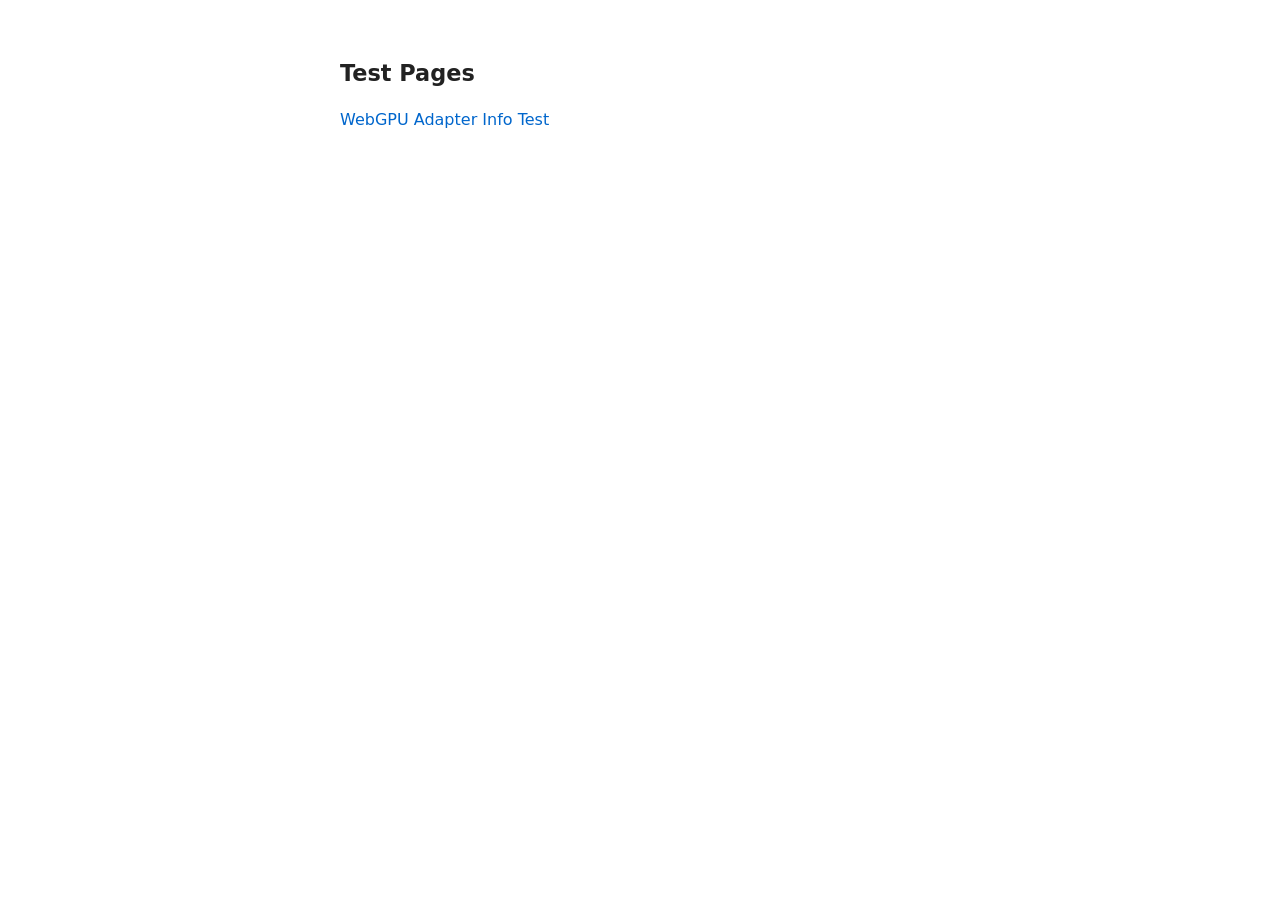
==== index.html @ 99fd8a06 "add webgpu test" ====
<!DOCTYPE html>
<html lang="en">
<head>
  <meta charset="utf-8">
  <meta name="viewport" content="width=device-width, initial-scale=1">
  <title>Test Pages</title>
  <style>
    body {
      font-family: system-ui, sans-serif;
      max-width: 600px;
      margin: 60px auto;
      padding: 0 20px;
      color: #222;
    }
    h1 { font-size: 1.4rem; margin-bottom: 1.5rem; }
    ul { list-style: none; padding: 0; }
    li { margin: 0.6rem 0; }
    a {
      text-decoration: none;
      color: #0066cc;
    }
    a:hover { text-decoration: underline; }
  </style>
</head>
<body>
  <h1>Test Pages</h1>
  <ul>
    <li><a href="test-pages/webgpu-test.html">WebGPU Adapter Info Test</a></li>
  </ul>
</body>
</html>
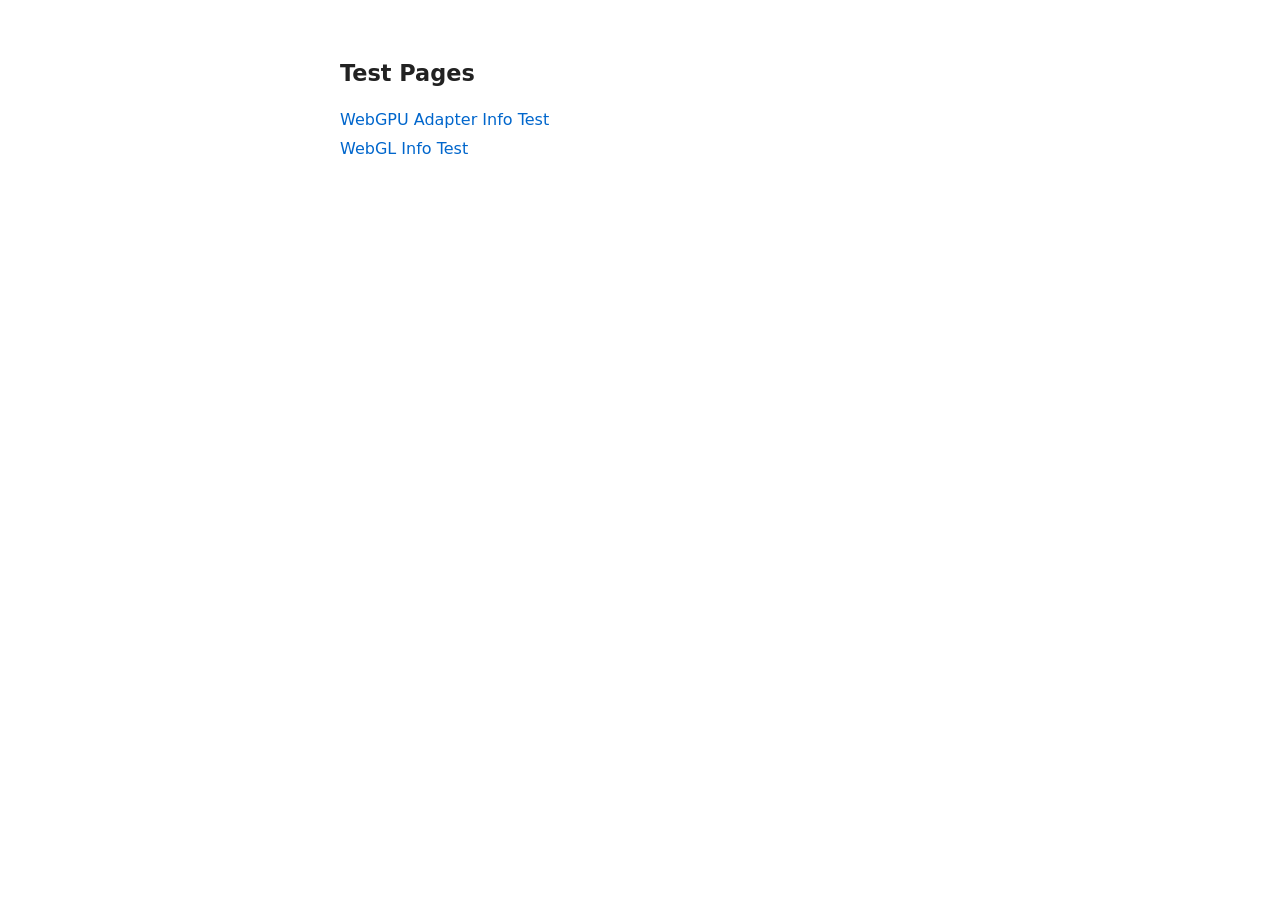
==== commit 81e28ab6: "add webgl tests" ====
--- a/index.html
+++ b/index.html
@@ -26,6 +26,7 @@
   <h1>Test Pages</h1>
   <ul>
     <li><a href="test-pages/webgpu-test.html">WebGPU Adapter Info Test</a></li>
+    <li><a href="test-pages/webgl-test.html">WebGL Info Test</a></li>
   </ul>
 </body>
 </html>
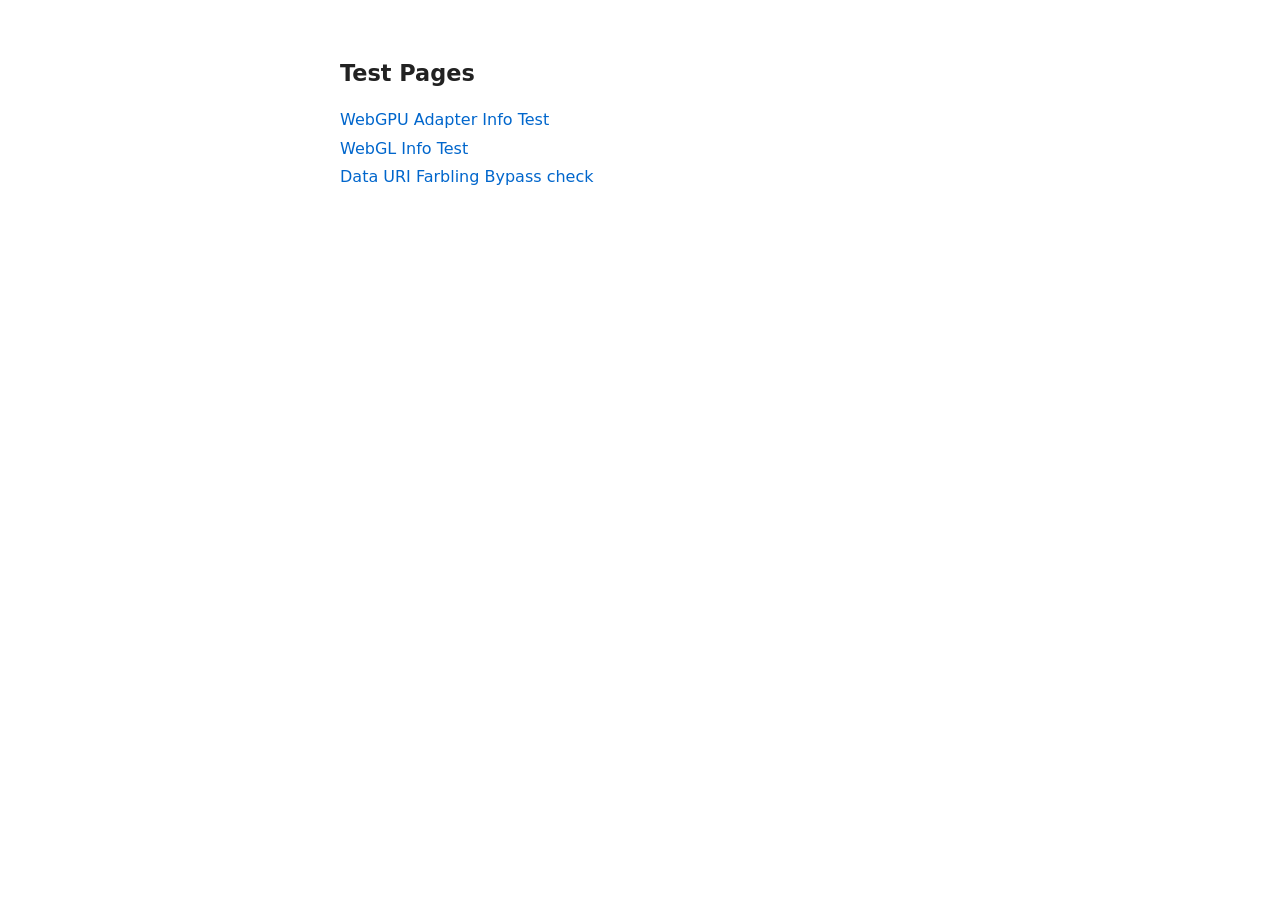
==== commit c5c6968a: "Add Data URI farbling test" ====
--- a/index.html
+++ b/index.html
@@ -27,6 +27,7 @@
   <ul>
     <li><a href="test-pages/webgpu-test.html">WebGPU Adapter Info Test</a></li>
     <li><a href="test-pages/webgl-test.html">WebGL Info Test</a></li>
+    <li><a href="test-pages/data-uri-farbling-test.html">Data URI Farbling Bypass check</a></li>
   </ul>
 </body>
 </html>
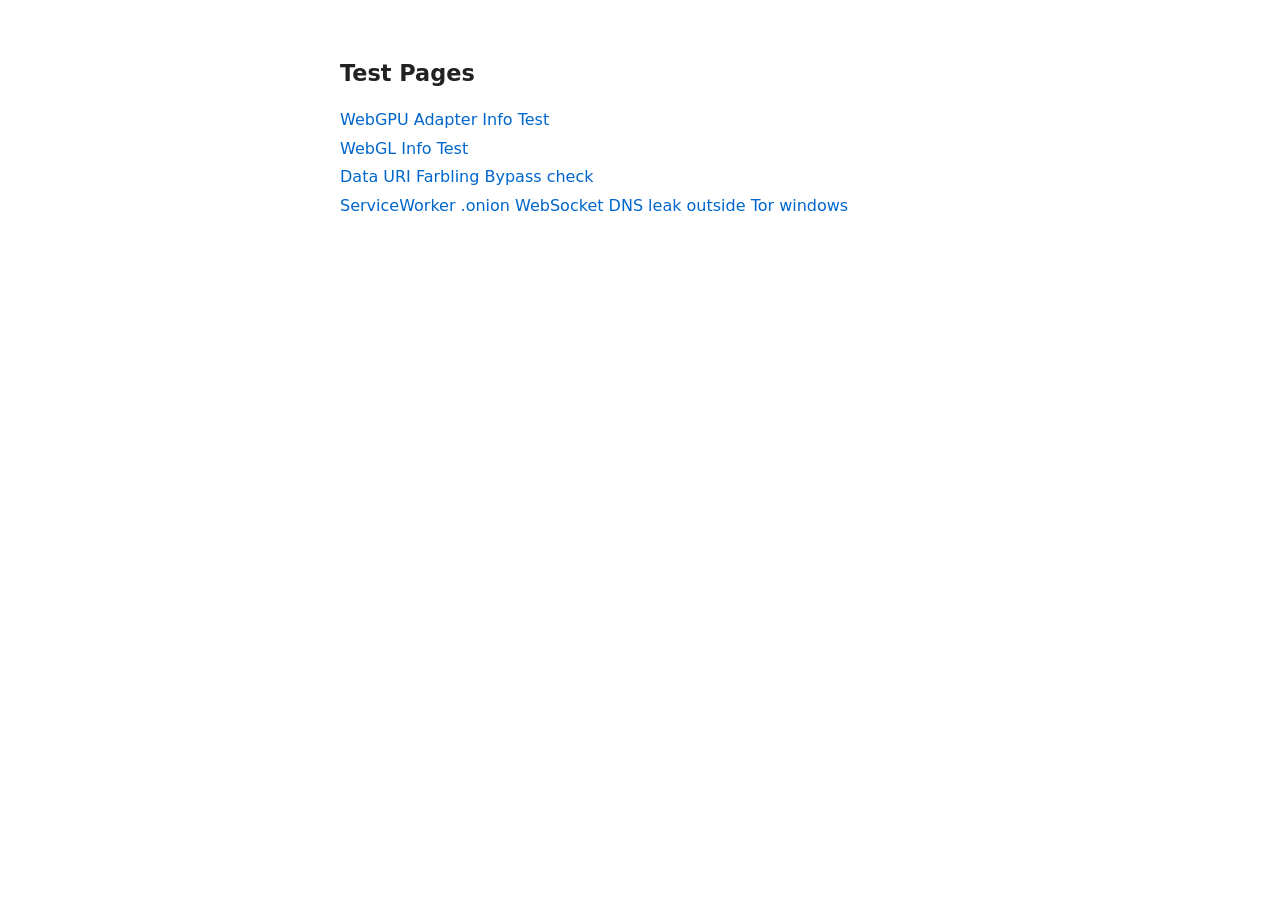
==== commit d6e47517: "Add onion-ws-service-worker test page" ====
--- a/index.html
+++ b/index.html
@@ -28,6 +28,7 @@
     <li><a href="test-pages/webgpu-test.html">WebGPU Adapter Info Test</a></li>
     <li><a href="test-pages/webgl-test.html">WebGL Info Test</a></li>
     <li><a href="test-pages/data-uri-farbling-test.html">Data URI Farbling Bypass check</a></li>
+    <li><a href="test-pages/onion-ws-tor-windows.html">ServiceWorker .onion WebSocket DNS leak outside Tor windows</a></li>
   </ul>
 </body>
 </html>
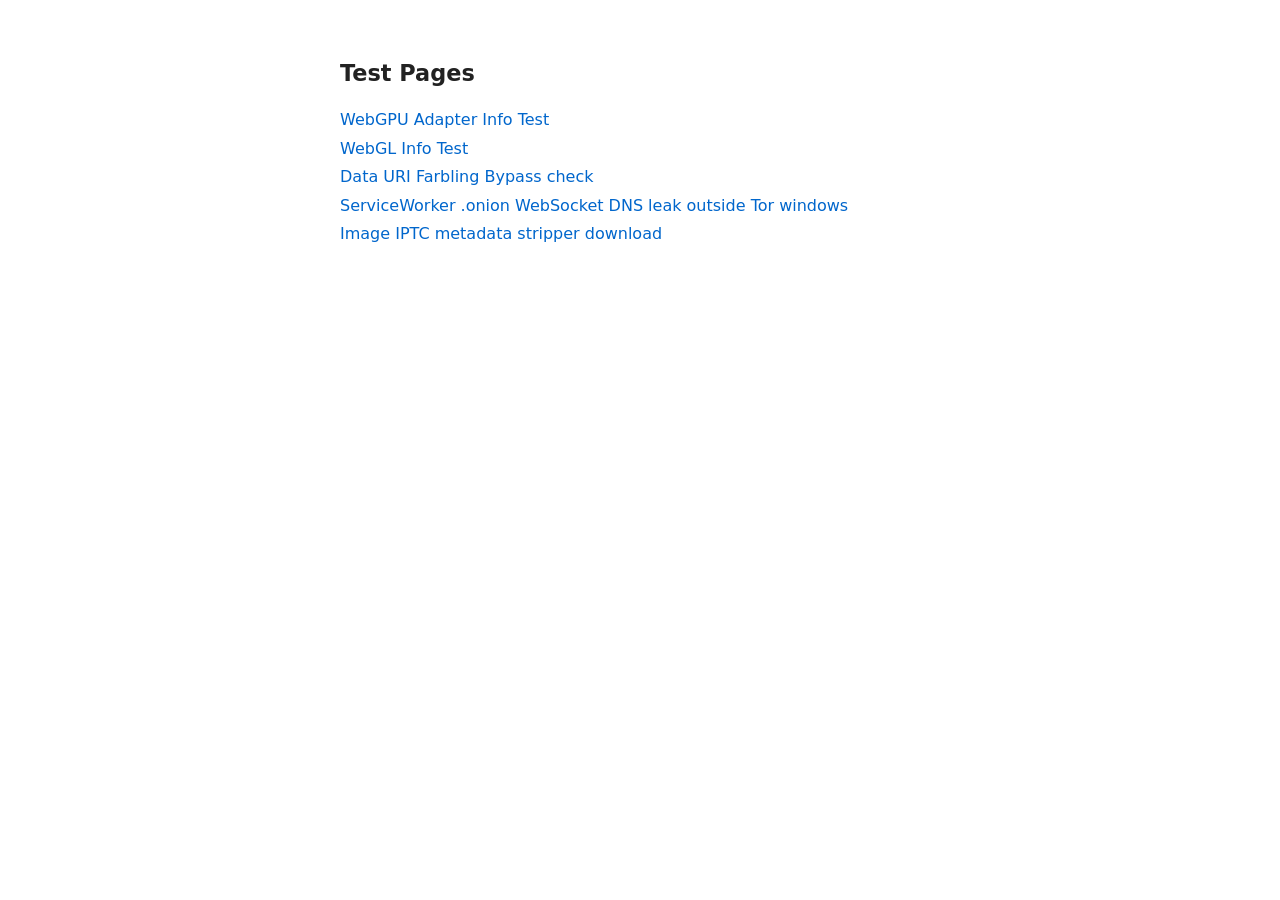
==== commit 81db9a58: "Add poc for iptc mime spoof" ====
--- a/index.html
+++ b/index.html
@@ -29,6 +29,7 @@
     <li><a href="test-pages/webgl-test.html">WebGL Info Test</a></li>
     <li><a href="test-pages/data-uri-farbling-test.html">Data URI Farbling Bypass check</a></li>
     <li><a href="test-pages/onion-ws-tor-windows.html">ServiceWorker .onion WebSocket DNS leak outside Tor windows</a></li>
+    <li><a href="test-pages/fbmd-image-mime-spoof-download.html">Image IPTC metadata stripper download</a></li>
   </ul>
 </body>
 </html>
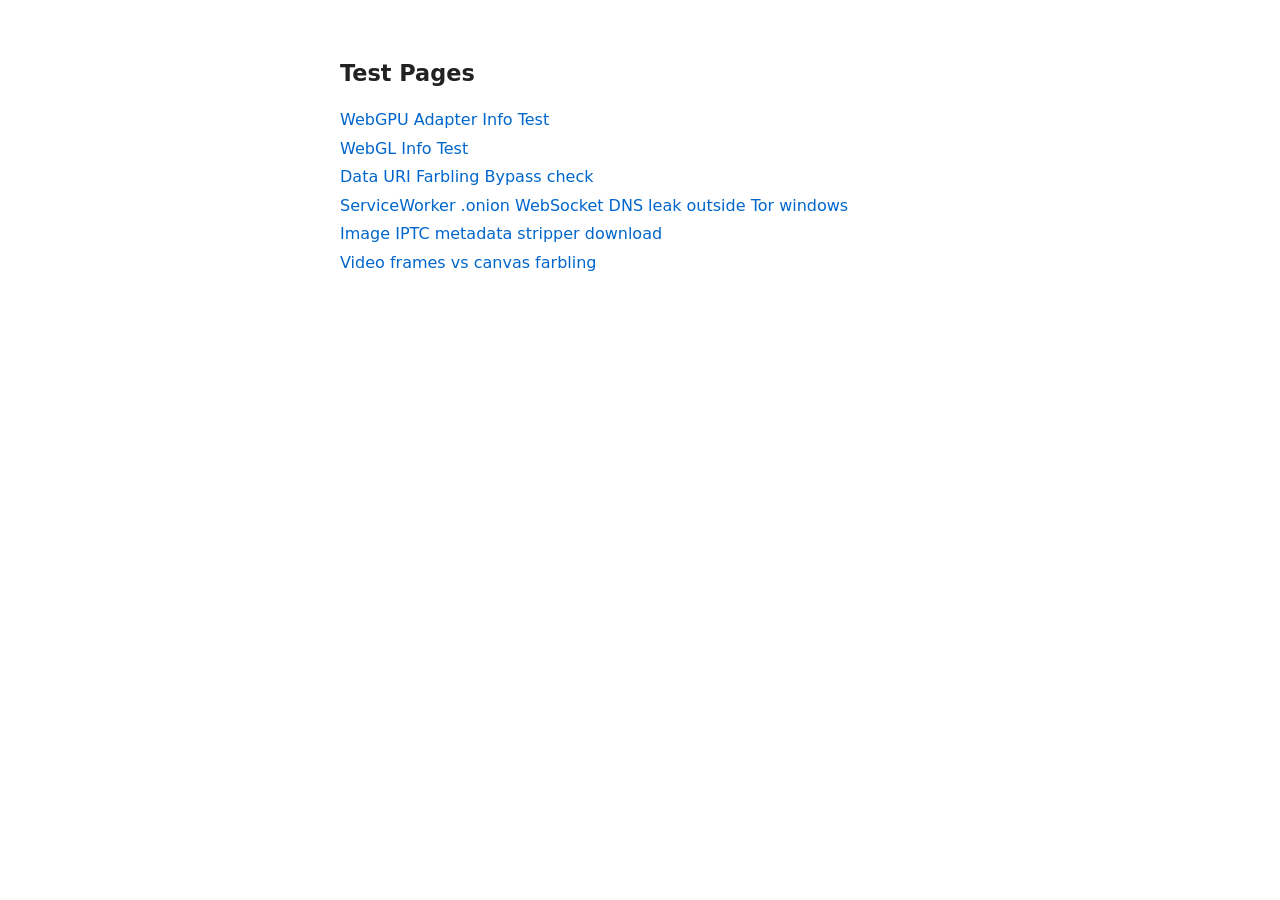
==== commit 41a61e77: "Add test for video frame" ====
--- a/index.html
+++ b/index.html
@@ -1,5 +1,6 @@
 <!DOCTYPE html>
 <html lang="en">
+
 <head>
   <meta charset="utf-8">
   <meta name="viewport" content="width=device-width, initial-scale=1">
@@ -12,24 +13,43 @@
       padding: 0 20px;
       color: #222;
     }
-    h1 { font-size: 1.4rem; margin-bottom: 1.5rem; }
-    ul { list-style: none; padding: 0; }
-    li { margin: 0.6rem 0; }
+
+    h1 {
+      font-size: 1.4rem;
+      margin-bottom: 1.5rem;
+    }
+
+    ul {
+      list-style: none;
+      padding: 0;
+    }
+
+    li {
+      margin: 0.6rem 0;
+    }
+
     a {
       text-decoration: none;
       color: #0066cc;
     }
-    a:hover { text-decoration: underline; }
+
+    a:hover {
+      text-decoration: underline;
+    }
   </style>
 </head>
+
 <body>
   <h1>Test Pages</h1>
   <ul>
     <li><a href="test-pages/webgpu-test.html">WebGPU Adapter Info Test</a></li>
     <li><a href="test-pages/webgl-test.html">WebGL Info Test</a></li>
     <li><a href="test-pages/data-uri-farbling-test.html">Data URI Farbling Bypass check</a></li>
-    <li><a href="test-pages/onion-ws-tor-windows.html">ServiceWorker .onion WebSocket DNS leak outside Tor windows</a></li>
+    <li><a href="test-pages/onion-ws-tor-windows.html">ServiceWorker .onion WebSocket DNS leak outside Tor windows</a>
+    </li>
     <li><a href="test-pages/fbmd-image-mime-spoof-download.html">Image IPTC metadata stripper download</a></li>
+    <li><a href="test-pages/videoframes-vs-canvas-farbling.html">Video frames vs canvas farbling</a></li>
   </ul>
 </body>
-</html>
+
+</html>
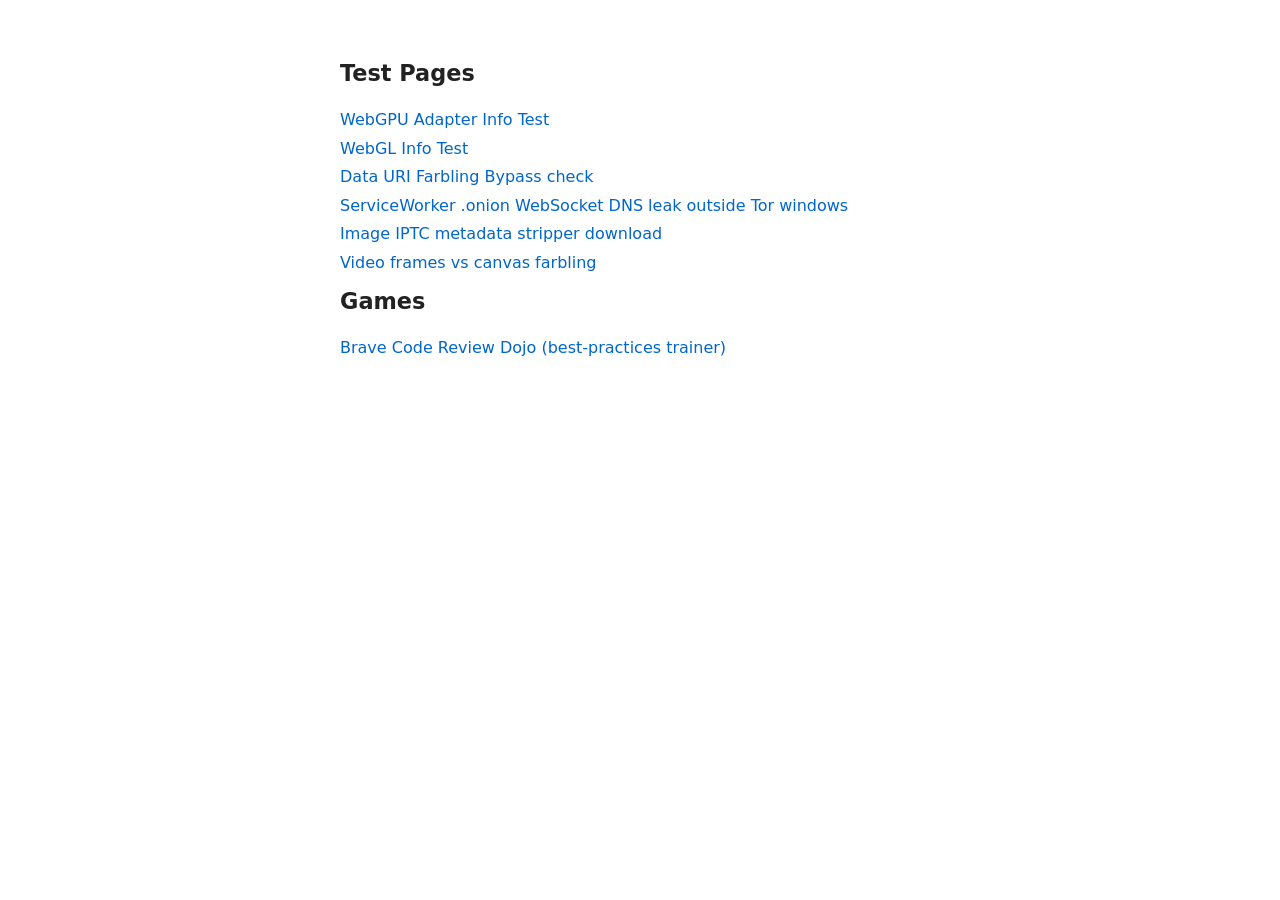
==== commit 5764a714: "Add Brave Code Review Dojo best-practices game" ====
--- a/index.html
+++ b/index.html
@@ -50,6 +50,10 @@
     <li><a href="test-pages/fbmd-image-mime-spoof-download.html">Image IPTC metadata stripper download</a></li>
     <li><a href="test-pages/videoframes-vs-canvas-farbling.html">Video frames vs canvas farbling</a></li>
   </ul>
+  <h1>Games</h1>
+  <ul>
+    <li><a href="brave-bp-game/">Brave Code Review Dojo (best-practices trainer)</a></li>
+  </ul>
 </body>
 
 </html>
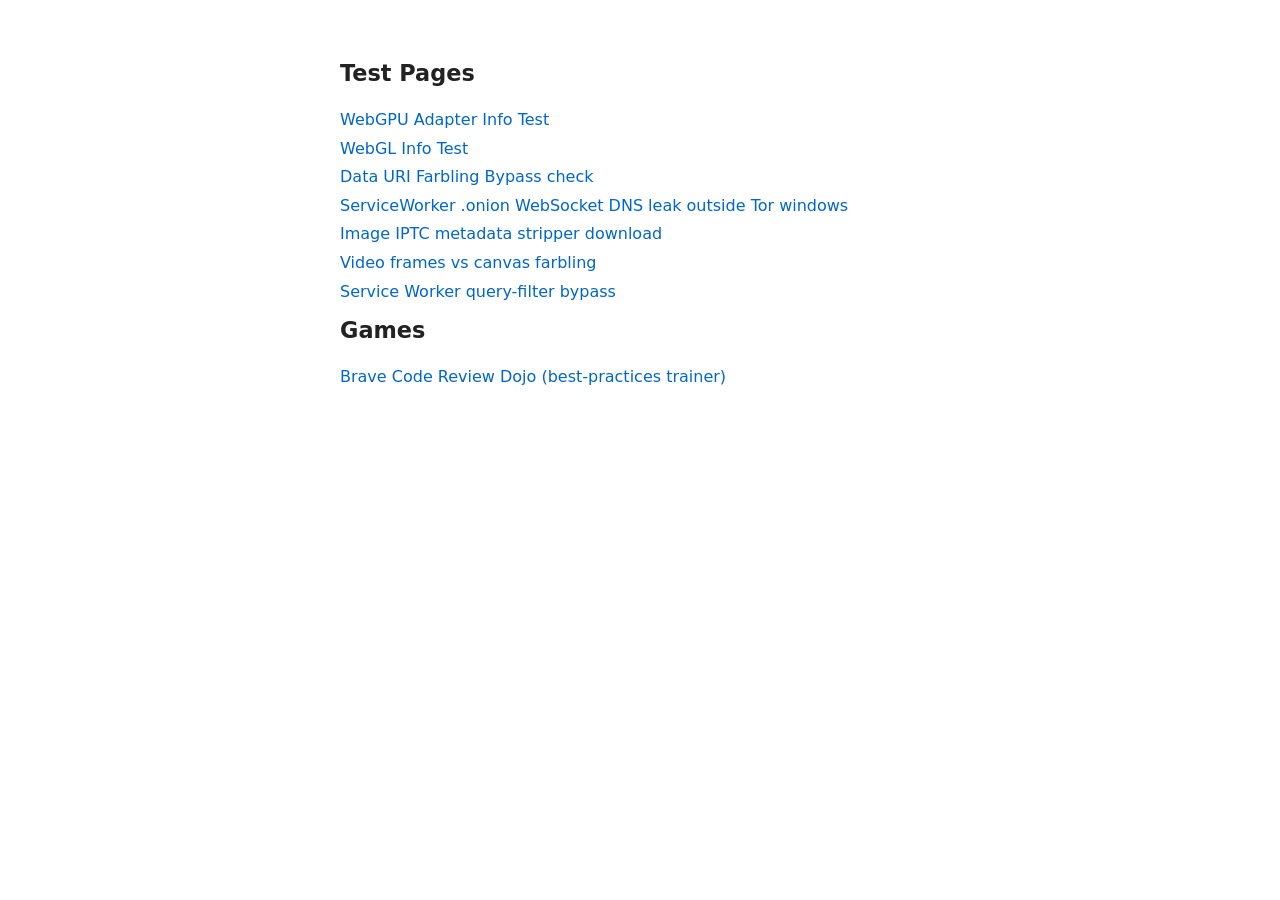
==== commit 24a3eadc: "Add sw bypass query-filter" ====
--- a/index.html
+++ b/index.html
@@ -49,6 +49,7 @@
     </li>
     <li><a href="test-pages/fbmd-image-mime-spoof-download.html">Image IPTC metadata stripper download</a></li>
     <li><a href="test-pages/videoframes-vs-canvas-farbling.html">Video frames vs canvas farbling</a></li>
+    <li><a href="test-pages/sw-query-filter-bypass/">Service Worker query-filter bypass</a></li>
   </ul>
   <h1>Games</h1>
   <ul>
